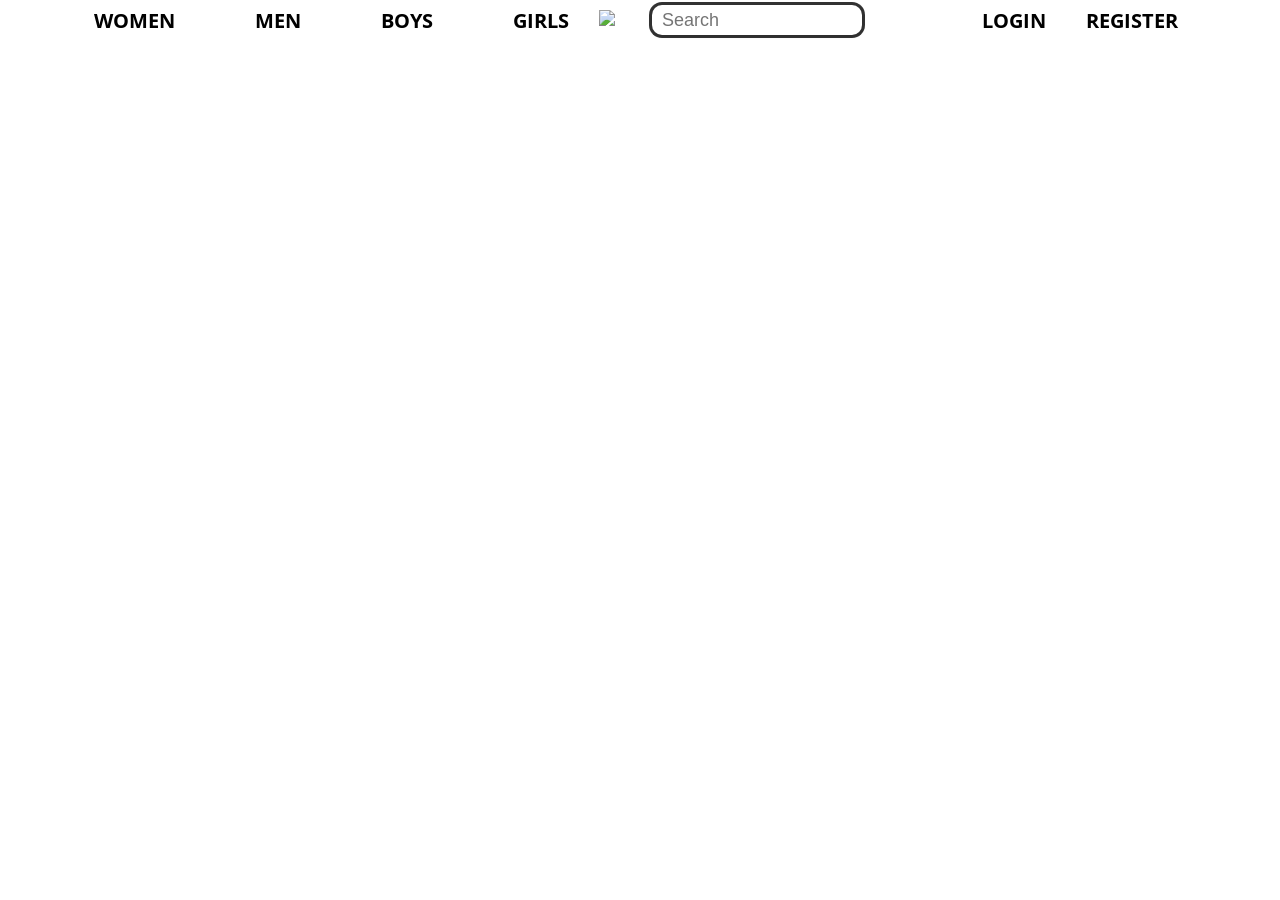
==== zando.html @ 07b2bb01 "update text" ====
<!DOCTYPE html>
<html lang="en">
  <head>
    <meta charset="UTF-8" />
    <meta name="viewport" content="width=device-width, initial-scale=1.0" />
    <title>Document</title>
    <link rel="stylesheet" href="./zando.css" />
    <script
      src="https://kit.fontawesome.com/9152de16db.js"
      crossorigin="anonymous"
    ></script>
  </head>
  <body>
    <nav class="nav-bar">
      <nav class="navigation">
        <div class="nav-left">
          <ul>
            <li>Women</li>
            <li>Men</li>
            <li>Boys</li>
            <li>Girls</li>
          </ul>
        </div>
        <div class="nav-center">
          <img
            src="https://zandokh.com/images/ZANDO-NEW-LOGO-2025.png"
            alt="Logo Zando"
          />
        </div>
        <div class="nav-right">
          <div class="search-box">
            <i class="fa-solid fa-magnifying-glass"></i>
            <input type="search" placeholder="Search" />
          </div>
          <div class="icon">
            <i class="fa-solid fa-bell"></i>
            <i class="fa-regular fa-heart"></i>
            <i class="fa-solid fa-bag-shopping"></i>
          </div>
          <div class="item">
            <ul>
              <li>Login</li>
              <li>Register</li>
            </ul>
          </div>
        </div>
      </nav>
    </nav>
  </body>
</html>
---- zando.css ----
@import url("https://fonts.googleapis.com/css2?family=Open+Sans:ital,wght@0,300..800;1,300..800&display=swap");

* {
  margin: 0;
  padding: 0;
  box-sizing: border-box;
}
body {
  font-family: "Open Sans", sans-serif;
}

.nav-bar {
  width: 100%;
  height: 100%;
}
.navigation {
  width: 90%;
  height: 40px;
  margin: auto;
  display: flex;
}

.nav-left {
  width: 50%;
  height: 100%;
  display: flex;
}

.nav-center {
  width: 8%;
  height: 100%;
  padding: 10px 0;
  display: flex;
}

.nav-right {
  width: 50%;
  height: 100%;
  display: flex;
}

.nav-left > ul {
  display: flex;
  gap: 20px;
  list-style: none;
  align-items: center;
}

.nav-left ul li {
  display: flex;
  place-items: center;
  padding: 0 30px;
  height: 100%;
  font-size: 20px;
  font-weight: bold;
  text-transform: uppercase;
  transition: all 0.5s ease;
}
.nav-left ul li :hover {
  background-color: hotpink;
  cursor: pointer;
}
.search-box {
  
  width: 250px;
  height: 30px;
  background-color: white;
  border-radius: 10px;
  display: flex;
  align-items: center;
  padding: 10px;
  margin-top: 5px;
  margin-left: 5px;
  box-shadow: rgba(0, 0, 0, 0.16) 0px 1px 4px, rgb(51, 51, 51) 0px 0px 0px 3px;
}

.search-box > i {
  font-size: 20px;
  color: black;
}

.search-box > input {
  flex: 1;
  width: 190px;
  height: 25px;
  border-radius: 10px;
  border: none;
  outline: none;
  font-size: 18px;
}

.icon{
    display: flex;
    color: black;
    margin-left: 50px;
    
}

.icon>i {
    display: flex;
    padding: 10px;
   font-size: 20px;
}

.item {
  display: flex;
  height: 100%;
  width: 150%;

}
.item > ul {
  display: flex;
  gap: 20px;
  list-style: none;
  align-items: center;
}

.item ul li {
  display: flex;
  place-items: center;
  padding: 5px 10px;
  height: 100%;
  font-size: 20px;
  font-weight: bold;
  text-transform: uppercase;
  transition: all 0.5s ease;

}

.item ul li :hover {
  background-color: white;
  cursor: pointer;
  box-shadow: rgb(38, 57, 77) 0px 20px 30px -10px;
}
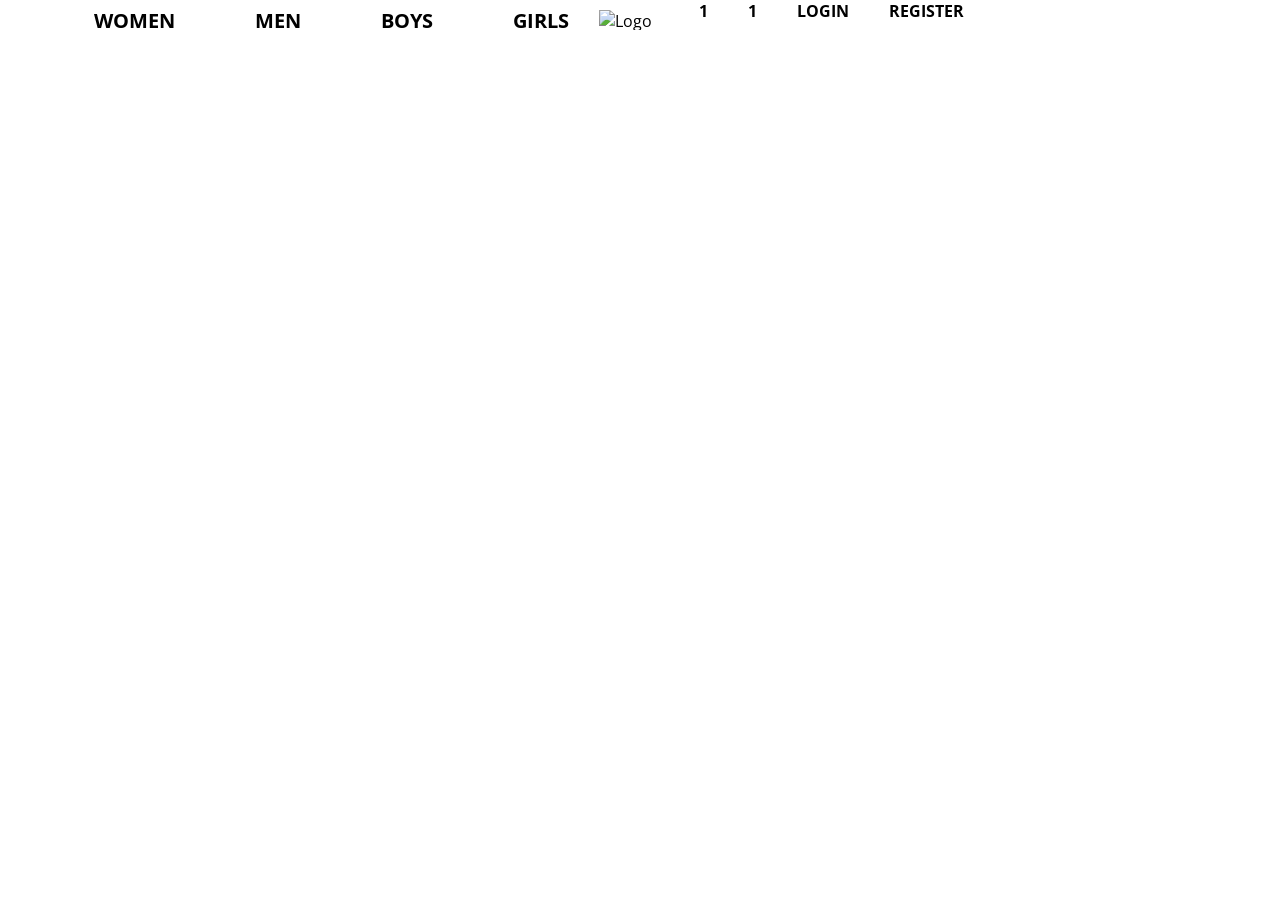
==== commit ca5fc35b: "update menu right" ====
--- a/zando.html
+++ b/zando.html
@@ -28,17 +28,10 @@
           />
         </div>
         <div class="nav-right">
-          <div class="search-box">
-            <i class="fa-solid fa-magnifying-glass"></i>
-            <input type="search" placeholder="Search" />
-          </div>
-          <div class="icon">
-            <i class="fa-solid fa-bell"></i>
-            <i class="fa-regular fa-heart"></i>
-            <i class="fa-solid fa-bag-shopping"></i>
-          </div>
-          <div class="item">
+         
             <ul>
+              <li>1</li>
+              <li>1</li>
               <li>Login</li>
               <li>Register</li>
             </ul>
--- a/zando.css
+++ b/zando.css
@@ -33,11 +33,7 @@
   display: flex;
 }
 
-.nav-right {
-  width: 50%;
-  height: 100%;
-  display: flex;
-}
+
 
 .nav-left > ul {
   display: flex;
@@ -60,75 +56,24 @@
   background-color: hotpink;
   cursor: pointer;
 }
-.search-box {
-  
-  width: 250px;
-  height: 30px;
-  background-color: white;
-  border-radius: 10px;
+
+ .nav-right {
+  width: 50%;
+  height: 100%;
   display: flex;
+}
+.nav-right ul {
+  display: flex;
+  gap: 10px;
+  justify-content: end;
   align-items: center;
-  padding: 10px;
-  margin-top: 5px;
-  margin-left: 5px;
-  box-shadow: rgba(0, 0, 0, 0.16) 0px 1px 4px, rgb(51, 51, 51) 0px 0px 0px 3px;
+  height: 100%;
 }
 
-.search-box > i {
-  font-size: 20px;
-  color: black;
-}
-
-.search-box > input {
-  flex: 1;
-  width: 190px;
-  height: 25px;
-  border-radius: 10px;
-  border: none;
-  outline: none;
-  font-size: 18px;
-}
-
-.icon{
-    display: flex;
-    color: black;
-    margin-left: 50px;
-    
-}
-
-.icon>i {
-    display: flex;
-    padding: 10px;
-   font-size: 20px;
-}
-
-.item {
+.nav-right ul li {
+  text-transform: uppercase;
+  padding: 0 15px;
   display: flex;
   height: 100%;
-  width: 150%;
-
+  font-weight: bold;
 }
-.item > ul {
-  display: flex;
-  gap: 20px;
-  list-style: none;
-  align-items: center;
-}
-
-.item ul li {
-  display: flex;
-  place-items: center;
-  padding: 5px 10px;
-  height: 100%;
-  font-size: 20px;
-  font-weight: bold;
-  text-transform: uppercase;
-  transition: all 0.5s ease;
-
-}
-
-.item ul li :hover {
-  background-color: white;
-  cursor: pointer;
-  box-shadow: rgb(38, 57, 77) 0px 20px 30px -10px;
-}
